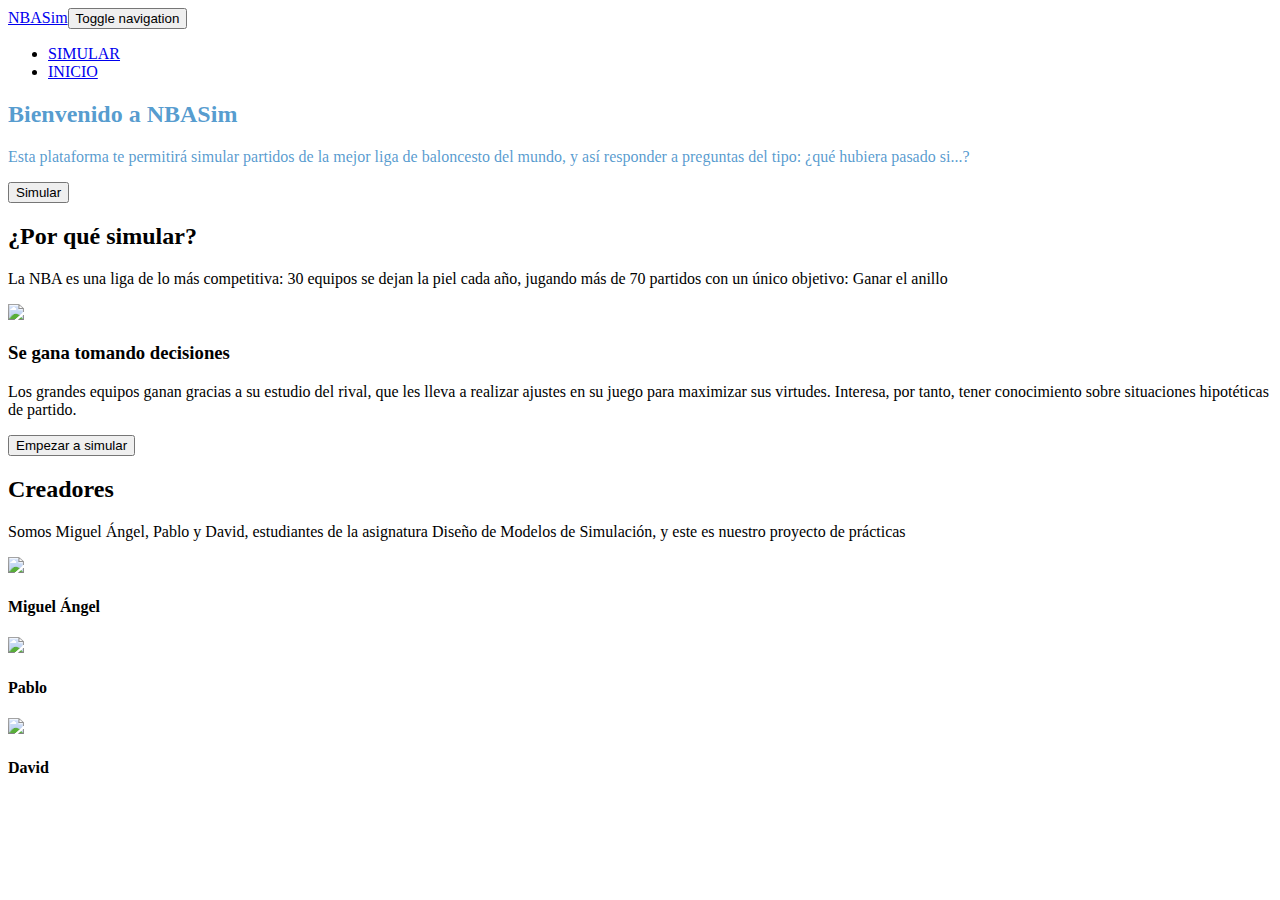
==== templates/index.html @ 6368b634 "Interfaz hasta introducir aspectos a simular" ====
<!DOCTYPE html>
<html>

<head>
    <meta charset="utf-8">
    <meta name="viewport" content="width=device-width, initial-scale=1.0, shrink-to-fit=no">
    <title>Inicio - NBASim</title>
    <meta name="description" content="Plataforma que permite simular partidos NBA para observar posibles cambios en rotaciones de cara al futuro.">
    <link rel="stylesheet" href="static/bootstrap/css/bootstrap.min.css">
    <link rel="stylesheet" href="https://fonts.googleapis.com/css?family=Montserrat:400,400i,700,700i,600,600i&amp;display=swap">
    <link rel="stylesheet" href="https://cdnjs.cloudflare.com/ajax/libs/baguettebox.js/1.11.1/baguetteBox.min.css">
    <link rel="stylesheet" href="static/css/vanilla-zoom.min.css">
</head>

<body>
    <nav class="navbar navbar-light navbar-expand-lg fixed-top bg-white clean-navbar">
        <div class="container"><a class="navbar-brand logo" href="#">NBASim</a><button data-bs-toggle="collapse" class="navbar-toggler" data-bs-target="#navcol-1"><span class="visually-hidden">Toggle navigation</span><span class="navbar-toggler-icon"></span></button>
            <div class="collapse navbar-collapse" id="navcol-1">
                <ul class="navbar-nav ms-auto">
                    <li class="nav-item"><a class="nav-link" href="/elegir_equipos">SIMULAR</a></li>
                    <li class="nav-item"><a class="nav-link active" href="#">INICIO</a></li>
                </ul>
            </div>
        </div>
    </nav>
    <main class="page landing-page">
        <section class="clean-block clean-hero" style="background-image: url(&quot;static/img/kawhi.jpg&quot;);color: rgba(0,107,183,0.68);">
            <div class="text">
                <h2>Bienvenido a NBASim</h2>
                <p>Esta plataforma te permitirá simular partidos de la mejor liga de baloncesto del mundo, y así responder a preguntas del tipo: ¿qué hubiera pasado si...?</p><button class="btn btn-outline-light btn-lg" type="button" onclick="window.location.href='/elegir_equipos';">Simular</button>
            </div>
        </section>
        <section class="clean-block clean-info dark">
            <div class="container">
                <div class="block-heading">
                    <h2 class="text-info">¿Por qué simular?</h2>
                    <p>La NBA es una liga de lo más competitiva: 30 equipos se dejan la piel cada año, jugando más de 70 partidos con un único objetivo: Ganar el anillo</p>
                </div>
                <div class="row align-items-center">
                    <div class="col-md-6"><img class="img-thumbnail" src="static/img/warriors.jpeg"></div>
                    <div class="col-md-6">
                        <h3>Se gana tomando decisiones</h3>
                        <div class="getting-started-info">
                            <p>Los grandes equipos ganan gracias a su estudio del rival, que les lleva a realizar ajustes en su juego para maximizar sus virtudes. Interesa, por tanto, tener conocimiento sobre situaciones hipotéticas de partido.</p>
                        </div><button class="btn btn-outline-primary btn-lg" type="button" onclick="window.location.href='/elegir_equipos';">Empezar a simular</button>
                    </div>
                </div>
            </div>
        </section>
        <section class="clean-block about-us">
            <div class="container">
                <div class="block-heading">
                    <h2 class="text-info">Creadores</h2>
                    <p>Somos Miguel Ángel, Pablo y David, estudiantes de la asignatura Diseño de Modelos de Simulación, y este es nuestro proyecto de prácticas</p>
                </div>
                <div class="row justify-content-center">
                    <div class="col-sm-6 col-lg-4">
                        <div class="card text-center clean-card"><img class="card-img-top w-100 d-block" src="static/img/avatars/avatar1.jpg">
                            <div class="card-body info">
                                <h4 class="card-title">Miguel Ángel</h4>
                            </div>
                        </div>
                    </div>
                    <div class="col-sm-6 col-lg-4">
                        <div class="card text-center clean-card"><img class="card-img-top w-100 d-block" src="static/img/avatars/avatar2.jpg">
                            <div class="card-body info">
                                <h4 class="card-title">Pablo</h4>
                            </div>
                        </div>
                    </div>
                    <div class="col-sm-6 col-lg-4">
                        <div class="card text-center clean-card"><img class="card-img-top w-100 d-block" src="static/img/avatars/avatar3.jpg">
                            <div class="card-body info">
                                <h4 class="card-title">David</h4>
                            </div>
                        </div>
                    </div>
                </div>
            </div>
        </section>
    </main>
    <footer class="page-footer dark"></footer>
    <script src="static/bootstrap/js/bootstrap.min.js"></script>
    <script src="https://cdnjs.cloudflare.com/ajax/libs/baguettebox.js/1.11.1/baguetteBox.min.js"></script>
    <script src="static/js/vanilla-zoom.js"></script>
    <script src="static/js/theme.js"></script>
</body>

</html>
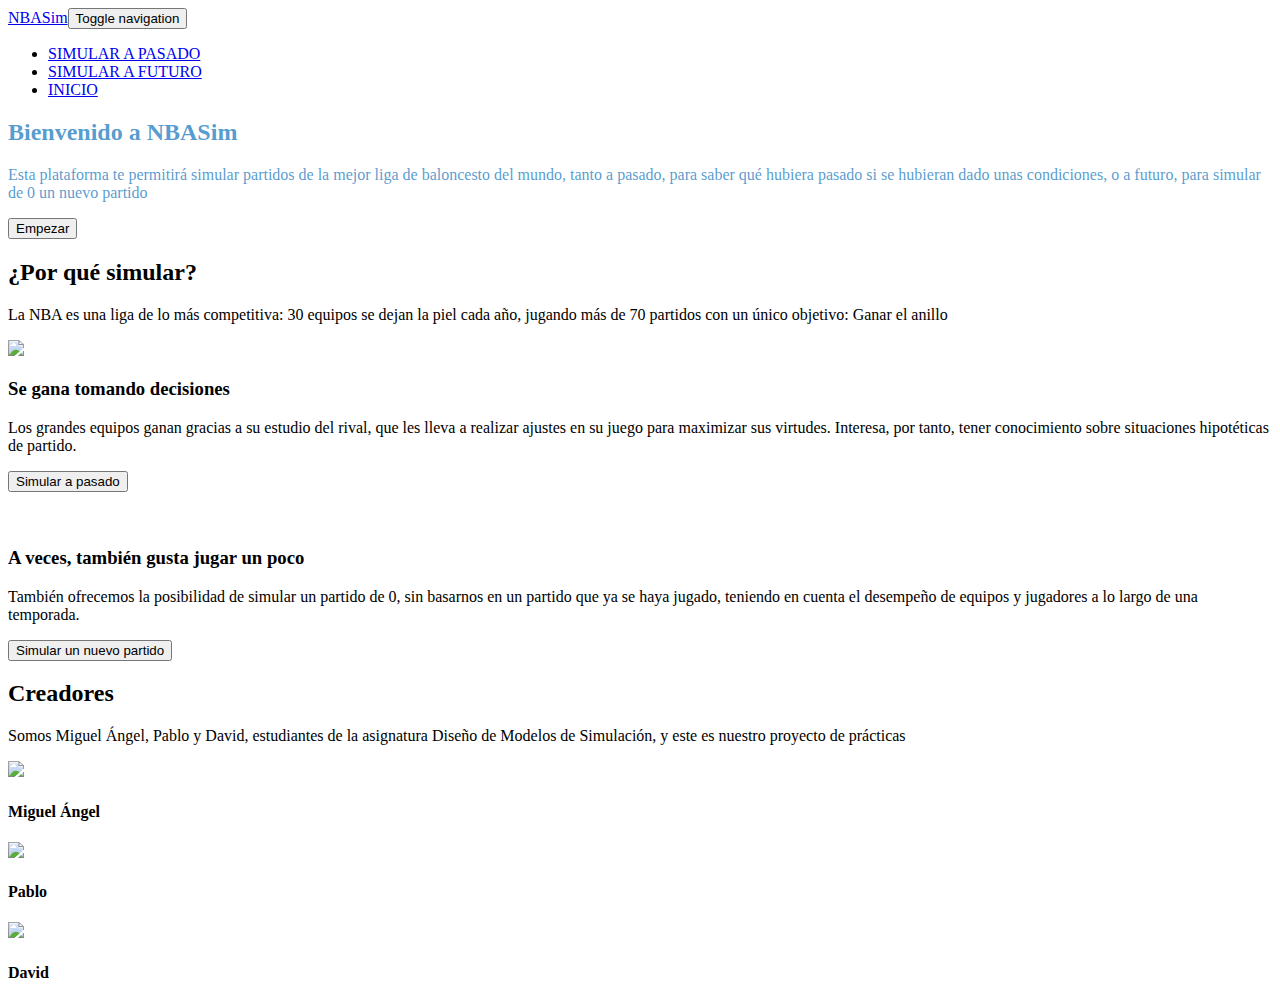
==== commit c8dcda85: "Interfaz modificada para simular a futuro" ====
--- a/templates/index.html
+++ b/templates/index.html
@@ -17,7 +17,8 @@
         <div class="container"><a class="navbar-brand logo" href="#">NBASim</a><button data-bs-toggle="collapse" class="navbar-toggler" data-bs-target="#navcol-1"><span class="visually-hidden">Toggle navigation</span><span class="navbar-toggler-icon"></span></button>
             <div class="collapse navbar-collapse" id="navcol-1">
                 <ul class="navbar-nav ms-auto">
-                    <li class="nav-item"><a class="nav-link" href="/elegir_equipos">SIMULAR</a></li>
+                    <li class="nav-item"><a class="nav-link" href="/elegir_equipos_pasado">SIMULAR A PASADO</a></li>
+                    <li class="nav-item"><a class="nav-link" href="/elegir_equipos_futuro">SIMULAR A FUTURO</a></li>
                     <li class="nav-item"><a class="nav-link active" href="#">INICIO</a></li>
                 </ul>
             </div>
@@ -27,11 +28,11 @@
         <section class="clean-block clean-hero" style="background-image: url(&quot;static/img/kawhi.jpg&quot;);color: rgba(0,107,183,0.68);">
             <div class="text">
                 <h2>Bienvenido a NBASim</h2>
-                <p>Esta plataforma te permitirá simular partidos de la mejor liga de baloncesto del mundo, y así responder a preguntas del tipo: ¿qué hubiera pasado si...?</p><button class="btn btn-outline-light btn-lg" type="button" onclick="window.location.href='/elegir_equipos';">Simular</button>
+                <p>Esta plataforma te permitirá simular partidos de la mejor liga de baloncesto del mundo, tanto a pasado, para saber qué hubiera pasado si se hubieran dado unas condiciones, o a futuro, para simular de 0 un nuevo partido</p><button class="btn btn-outline-light btn-lg" type="button" onclick="window.location.href='/#porque';">Empezar</button>
             </div>
         </section>
         <section class="clean-block clean-info dark">
-            <div class="container">
+            <div class="container" id="porque">
                 <div class="block-heading">
                     <h2 class="text-info">¿Por qué simular?</h2>
                     <p>La NBA es una liga de lo más competitiva: 30 equipos se dejan la piel cada año, jugando más de 70 partidos con un único objetivo: Ganar el anillo</p>
@@ -39,10 +40,21 @@
                 <div class="row align-items-center">
                     <div class="col-md-6"><img class="img-thumbnail" src="static/img/warriors.jpeg"></div>
                     <div class="col-md-6">
-                        <h3>Se gana tomando decisiones</h3>
-                        <div class="getting-started-info">
-                            <p>Los grandes equipos ganan gracias a su estudio del rival, que les lleva a realizar ajustes en su juego para maximizar sus virtudes. Interesa, por tanto, tener conocimiento sobre situaciones hipotéticas de partido.</p>
-                        </div><button class="btn btn-outline-primary btn-lg" type="button" onclick="window.location.href='/elegir_equipos';">Empezar a simular</button>
+                        <div>
+                            <h3>Se gana tomando decisiones</h3>
+                            <div class="getting-started-info">
+                                <p>Los grandes equipos ganan gracias a su estudio del rival, que les lleva a realizar ajustes en su juego para maximizar sus virtudes. Interesa, por tanto, tener conocimiento sobre situaciones hipotéticas de partido.</p>
+                            </div><button class="btn btn-outline-primary btn-lg" type="button" onclick="window.location.href='/elegir_equipos_pasado';">Simular a pasado</button>
+                        <br>    
+                        </div>
+                        <br>
+                        <div>
+                            <br>
+                            <h3>A veces, también gusta jugar un poco</h3>
+                            <div class="getting-started-info">
+                                <p>También ofrecemos la posibilidad de simular un partido de 0, sin basarnos en un partido que ya se haya jugado, teniendo en cuenta el desempeño de equipos y jugadores a lo largo de una temporada.</p>
+                            </div><button class="btn btn-outline-primary btn-lg" type="button" onclick="window.location.href='/elegir_equipos_futuro';">Simular un nuevo partido</button>
+                        </div>
                     </div>
                 </div>
             </div>
@@ -55,21 +67,21 @@
                 </div>
                 <div class="row justify-content-center">
                     <div class="col-sm-6 col-lg-4">
-                        <div class="card text-center clean-card"><img class="card-img-top w-100 d-block" src="static/img/avatars/avatar1.jpg">
+                        <div class="card text-center clean-card"><img class="card-img-top w-100 d-block" src="static/img/avatars/miguelangel.JPG">
                             <div class="card-body info">
                                 <h4 class="card-title">Miguel Ángel</h4>
                             </div>
                         </div>
                     </div>
                     <div class="col-sm-6 col-lg-4">
-                        <div class="card text-center clean-card"><img class="card-img-top w-100 d-block" src="static/img/avatars/avatar2.jpg">
+                        <div class="card text-center clean-card"><img class="card-img-top w-100 d-block" src="static/img/avatars/pablo.JPG">
                             <div class="card-body info">
                                 <h4 class="card-title">Pablo</h4>
                             </div>
                         </div>
                     </div>
                     <div class="col-sm-6 col-lg-4">
-                        <div class="card text-center clean-card"><img class="card-img-top w-100 d-block" src="static/img/avatars/avatar3.jpg">
+                        <div class="card text-center clean-card"><img class="card-img-top w-100 d-block" src="static/img/avatars/david.JPG">
                             <div class="card-body info">
                                 <h4 class="card-title">David</h4>
                             </div>
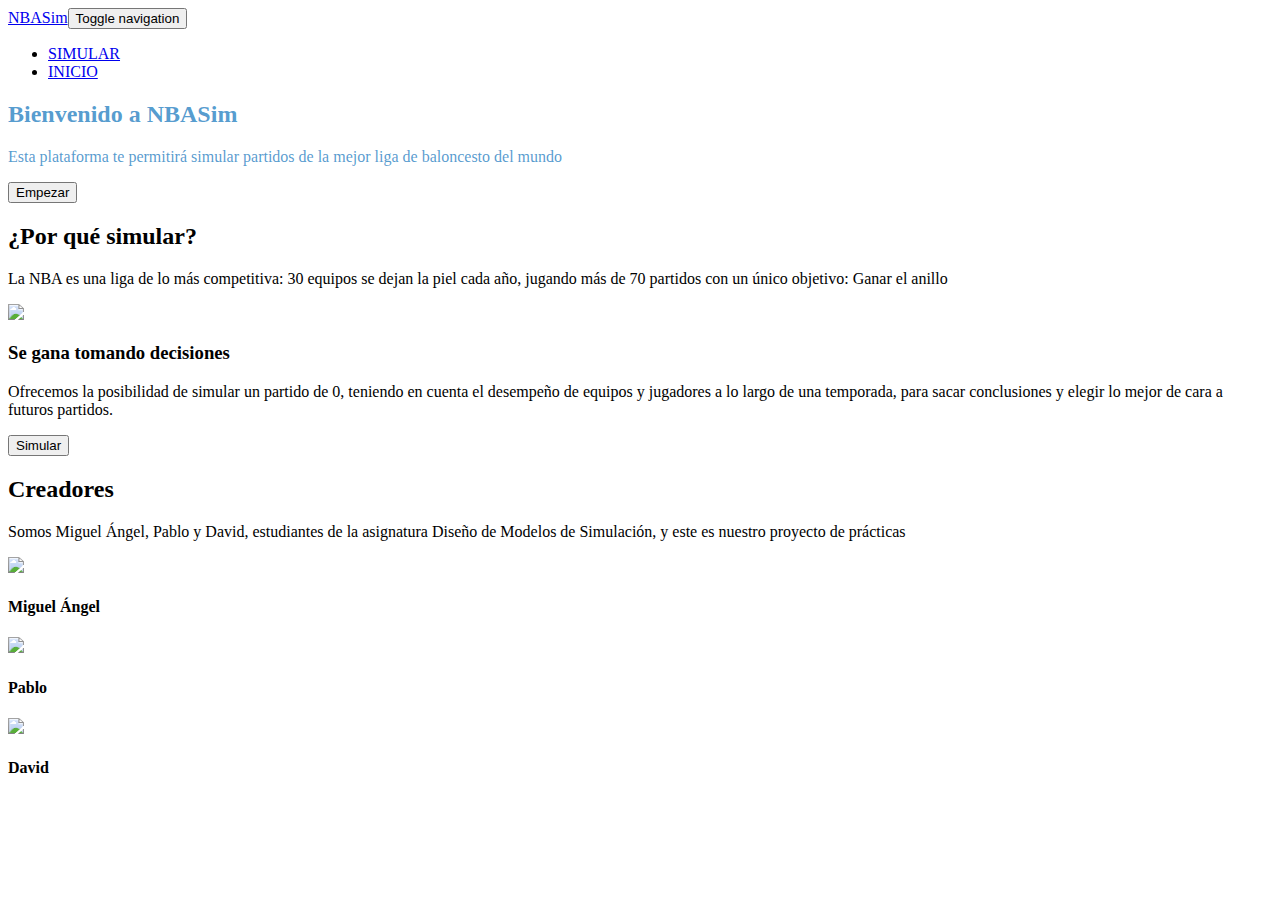
==== commit a782c8d1: "Proyecto Finalizado" ====
--- a/templates/index.html
+++ b/templates/index.html
@@ -17,8 +17,7 @@
         <div class="container"><a class="navbar-brand logo" href="#">NBASim</a><button data-bs-toggle="collapse" class="navbar-toggler" data-bs-target="#navcol-1"><span class="visually-hidden">Toggle navigation</span><span class="navbar-toggler-icon"></span></button>
             <div class="collapse navbar-collapse" id="navcol-1">
                 <ul class="navbar-nav ms-auto">
-                    <li class="nav-item"><a class="nav-link" href="/elegir_equipos_pasado">SIMULAR A PASADO</a></li>
-                    <li class="nav-item"><a class="nav-link" href="/elegir_equipos_futuro">SIMULAR A FUTURO</a></li>
+                    <li class="nav-item"><a class="nav-link" href="/elegir_equipos_futuro">SIMULAR</a></li>
                     <li class="nav-item"><a class="nav-link active" href="#">INICIO</a></li>
                 </ul>
             </div>
@@ -28,7 +27,7 @@
         <section class="clean-block clean-hero" style="background-image: url(&quot;static/img/kawhi.jpg&quot;);color: rgba(0,107,183,0.68);">
             <div class="text">
                 <h2>Bienvenido a NBASim</h2>
-                <p>Esta plataforma te permitirá simular partidos de la mejor liga de baloncesto del mundo, tanto a pasado, para saber qué hubiera pasado si se hubieran dado unas condiciones, o a futuro, para simular de 0 un nuevo partido</p><button class="btn btn-outline-light btn-lg" type="button" onclick="window.location.href='/#porque';">Empezar</button>
+                <p>Esta plataforma te permitirá simular partidos de la mejor liga de baloncesto del mundo</p><button class="btn btn-outline-light btn-lg" type="button" onclick="window.location.href='/#porque';">Empezar</button>
             </div>
         </section>
         <section class="clean-block clean-info dark">
@@ -43,17 +42,8 @@
                         <div>
                             <h3>Se gana tomando decisiones</h3>
                             <div class="getting-started-info">
-                                <p>Los grandes equipos ganan gracias a su estudio del rival, que les lleva a realizar ajustes en su juego para maximizar sus virtudes. Interesa, por tanto, tener conocimiento sobre situaciones hipotéticas de partido.</p>
-                            </div><button class="btn btn-outline-primary btn-lg" type="button" onclick="window.location.href='/elegir_equipos_pasado';">Simular a pasado</button>
-                        <br>    
-                        </div>
-                        <br>
-                        <div>
-                            <br>
-                            <h3>A veces, también gusta jugar un poco</h3>
-                            <div class="getting-started-info">
-                                <p>También ofrecemos la posibilidad de simular un partido de 0, sin basarnos en un partido que ya se haya jugado, teniendo en cuenta el desempeño de equipos y jugadores a lo largo de una temporada.</p>
-                            </div><button class="btn btn-outline-primary btn-lg" type="button" onclick="window.location.href='/elegir_equipos_futuro';">Simular un nuevo partido</button>
+                                <p>Ofrecemos la posibilidad de simular un partido de 0, teniendo en cuenta el desempeño de equipos y jugadores a lo largo de una temporada, para sacar conclusiones y elegir lo mejor de cara a futuros partidos.</p>
+                            </div><button class="btn btn-outline-primary btn-lg" type="button" onclick="window.location.href='/elegir_equipos_futuro';">Simular</button>
                         </div>
                     </div>
                 </div>
